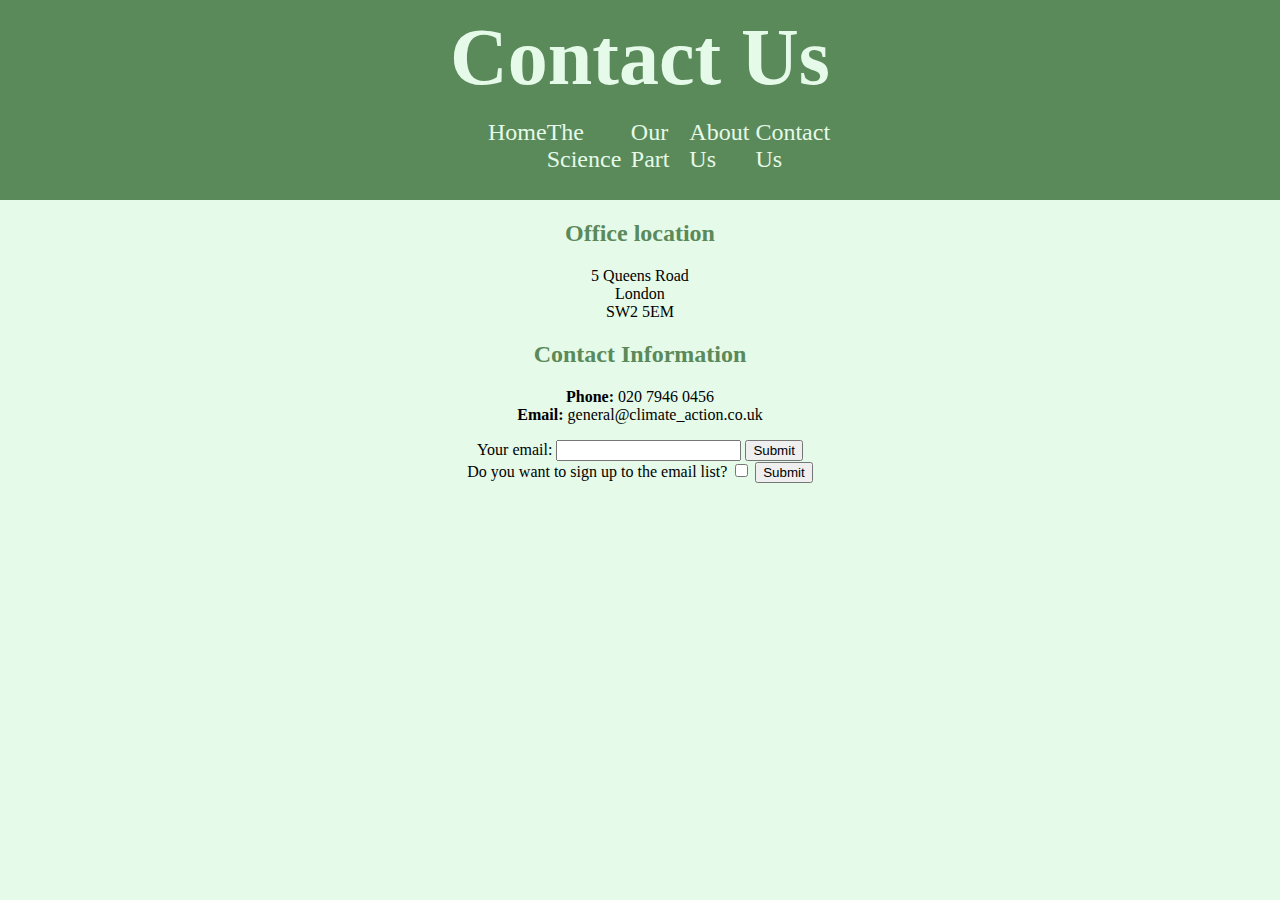
==== pages/contact-us.html @ 9a4e0f1a "Unify styling" ====
<!DOCTYPE html>
<html lang="en">

<head>
  <link rel="stylesheet" href="../main.css">

  <title>Climate Change</title>

</head>

<body>
  
  <header class="header">
    <h1 class="header-title"> Contact Us </h1>

    <nav>
      <ul>
        <li><a class="nav-link" href="../index.html">Home</a></li>
        <li><a class="nav-link" href="./the-science.html">The Science</a></li>
        <li><a class="nav-link" href="./our-part.html">Our Part</a></li>
        <li><a class="nav-link" href="./about-us.html">About Us</a></li>
        <li><a class="nav-link" href="./contact-us.html">Contact Us</a></li>
      </ul>
      </ul>
    </nav>
  </header>

 <main class="contact-us-content">

  <div>
    <h2 class="subheading">Office location</h2>
    <p>
      5 Queens Road<br>
      London<br>
      SW2 5EM
    </p>
    <h2 class="subheading">Contact Information</h2>
    <p>
      <strong>Phone:</strong> 020 7946 0456<br>
      <strong>Email:</strong> general@climate_action.co.uk
    </p>
  </div>

  <div>
    <p>
    <form class="" action="index.html" method="post">
      <label>Your email:</label>
      <input type="text" name="" value="">
      <input type="submit" name="" value="Submit">
    </form>
    <form class="" action="index.html" method="post">
      <label>Do you want to sign up to the email list?</label>
      <input type="checkbox" name="" value="">
      <input type="submit" name="" value="Submit">
    </form>
    </p>
  </div>

 </main>

</body>

</html>
---- main.css ----
body {
    background-color: rgb(229, 250, 232);
    display: flex;
    flex-direction: column;
    margin: 0;
    height: 100vh;
    align-items: center;
}

.header {
    min-height: 200px;
    display: flex;
    flex-direction: column;
    justify-content: center;
    align-items: center;
    background-color: rgb(90, 137, 90);
    width: 100%;
}

.header-title {
    color:  rgb(229, 250, 232);
    text-align: center;
    font-size: 80px;
    margin: 0 auto;
}

.home-content {
    display: flex;
    justify-content: center;
    margin-top: 120px;

}

footer {
    height: 150px;
    display: flex;
    justify-content: center;
    align-items: center;
    flex-direction: column;
}

.footer-text {
    font-size: 2.5em;
    text-decoration: underline;
}

nav ul {
    list-style-type: none;
    display: flex;
    flex-direction: row;
    justify-content: space-evenly;
}

nav {
    width: 30%;
}

.nav-link:visited {
    color: rgb(229, 250, 232);

}

.nav-link {
    text-decoration: none;
    font-size: 1.5em;  
    color: rgb(229, 250, 232); 
}

.fa:hover {
    opacity: 0.7;
}

.fa {
    padding: 20px;
    font-size: 30px;
    width: 30px;
    text-align: center;
    text-decoration: none;
    border-radius: 50%;
    margin: 0 5px;
}

.fa-facebook {
    background-color: #3B5998;
    color: white;
}

.fa-twitter {
    background-color: #55ACEE;
    color: white;
}

.fa-instagram {
    background-color: #125688;
    color: white;
}

.contact-us-content {
    flex-direction: column;
    align-items: center;
    text-align: center;
}

.subheading {
    color: rgb(90, 137, 90);
    }

.the-science-content {
    flex-direction: column;
    align-items: center;
    width: 90%;
}

.row {
    display: flex;
    justify-content: space-evenly;
    width: 90%;
  }
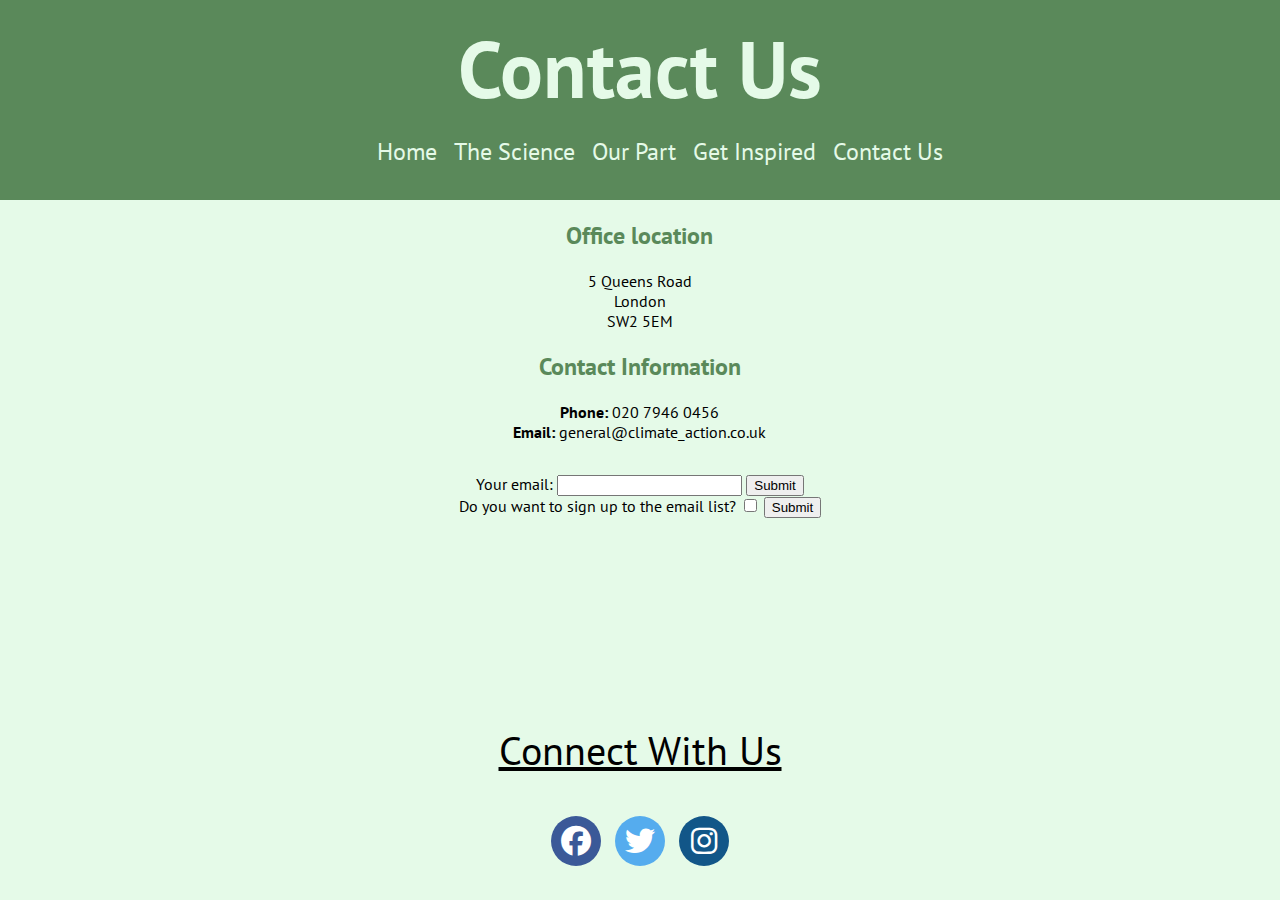
==== commit 04f54bb3: "Update get inspired" ====
--- a/pages/contact-us.html
+++ b/pages/contact-us.html
@@ -3,7 +3,8 @@
 
 <head>
   <link rel="stylesheet" href="../main.css">
-
+  <link rel="stylesheet" href="https://fonts.googleapis.com/css?family=PT%20Sans">
+  <link rel="stylesheet" href="https://cdnjs.cloudflare.com/ajax/libs/font-awesome/6.2.1/css/all.min.css">
   <title>Climate Change</title>
 
 </head>
@@ -18,9 +19,8 @@
         <li><a class="nav-link" href="../index.html">Home</a></li>
         <li><a class="nav-link" href="./the-science.html">The Science</a></li>
         <li><a class="nav-link" href="./our-part.html">Our Part</a></li>
-        <li><a class="nav-link" href="./about-us.html">About Us</a></li>
+        <li><a class="nav-link" href="./get-inspired.html">Get Inspired</a></li>
         <li><a class="nav-link" href="./contact-us.html">Contact Us</a></li>
-      </ul>
       </ul>
     </nav>
   </header>
@@ -58,6 +58,15 @@
 
  </main>
 
+ <footer>
+  <p class="footer-text">Connect With Us</p>
+  <div>
+    <a href="#" class="icon fa-brands fa-facebook"></a>
+    <a href="#" class="icon fa-brands fa-twitter"></a>
+    <a href="#" class="icon fa-brands fa-instagram"></a>
+  </div>
+</footer>
+
 </body>
 
 </html>--- a/main.css
+++ b/main.css
@@ -5,6 +5,7 @@
     margin: 0;
     height: 100vh;
     align-items: center;
+    font-family: 'PT Sans';
 }
 
 .header {
@@ -18,7 +19,7 @@
 }
 
 .header-title {
-    color:  rgb(229, 250, 232);
+    color: rgb(229, 250, 232);
     text-align: center;
     font-size: 80px;
     margin: 0 auto;
@@ -27,8 +28,33 @@
 .home-content {
     display: flex;
     justify-content: center;
+    align-items: center;
     margin-top: 120px;
+    flex: 1;
+}
 
+.get-inspired-content {
+    display: flex;
+    flex-direction: column;
+    justify-content: center;
+    align-items: center;
+    flex: 1;
+    width: 70%;
+}
+
+.our-part-content {
+    display: flex;
+    flex-direction: column;
+    justify-content: center;
+    align-items: center;
+    flex: 1;
+    width: 70%;
+}
+
+#image-figure {
+    text-align: center;
+    font-size: 20px;
+    font-weight: bold;
 }
 
 footer {
@@ -37,6 +63,8 @@
     justify-content: center;
     align-items: center;
     flex-direction: column;
+    padding: 50px 0;
+    width: 100%;
 }
 
 .footer-text {
@@ -52,26 +80,25 @@
 }
 
 nav {
-    width: 30%;
+    width: 50%;
 }
 
 .nav-link:visited {
     color: rgb(229, 250, 232);
-
 }
 
 .nav-link {
     text-decoration: none;
-    font-size: 1.5em;  
-    color: rgb(229, 250, 232); 
+    font-size: 1.5em;
+    color: rgb(229, 250, 232);
 }
 
 .fa:hover {
     opacity: 0.7;
 }
 
-.fa {
-    padding: 20px;
+.icon {
+    padding: 10px;
     font-size: 30px;
     width: 30px;
     text-align: center;
@@ -97,23 +124,46 @@
 
 .contact-us-content {
     flex-direction: column;
+    display: flex;
     align-items: center;
     text-align: center;
+    flex: 1;
 }
 
 .subheading {
     color: rgb(90, 137, 90);
-    }
+}
 
 .the-science-content {
     flex-direction: column;
     align-items: center;
-    width: 90%;
+    width: 70%;
+    display: flex;
+    flex: 1;
 }
 
 .row {
     display: flex;
     justify-content: space-evenly;
-    width: 90%;
-  }
-  +    width: 100%;
+    column-gap: 20px;
+    margin-bottom: 20px;
+}
+
+.row p {
+    margin: 0;
+}
+
+.btn {
+    border-radius: 50%;
+    width: 30px;
+    height: 30px;
+    cursor: pointer;
+}
+
+.center {
+    display: block;
+    margin-left: auto;
+    margin-right: auto;
+    width: 35%;
+}